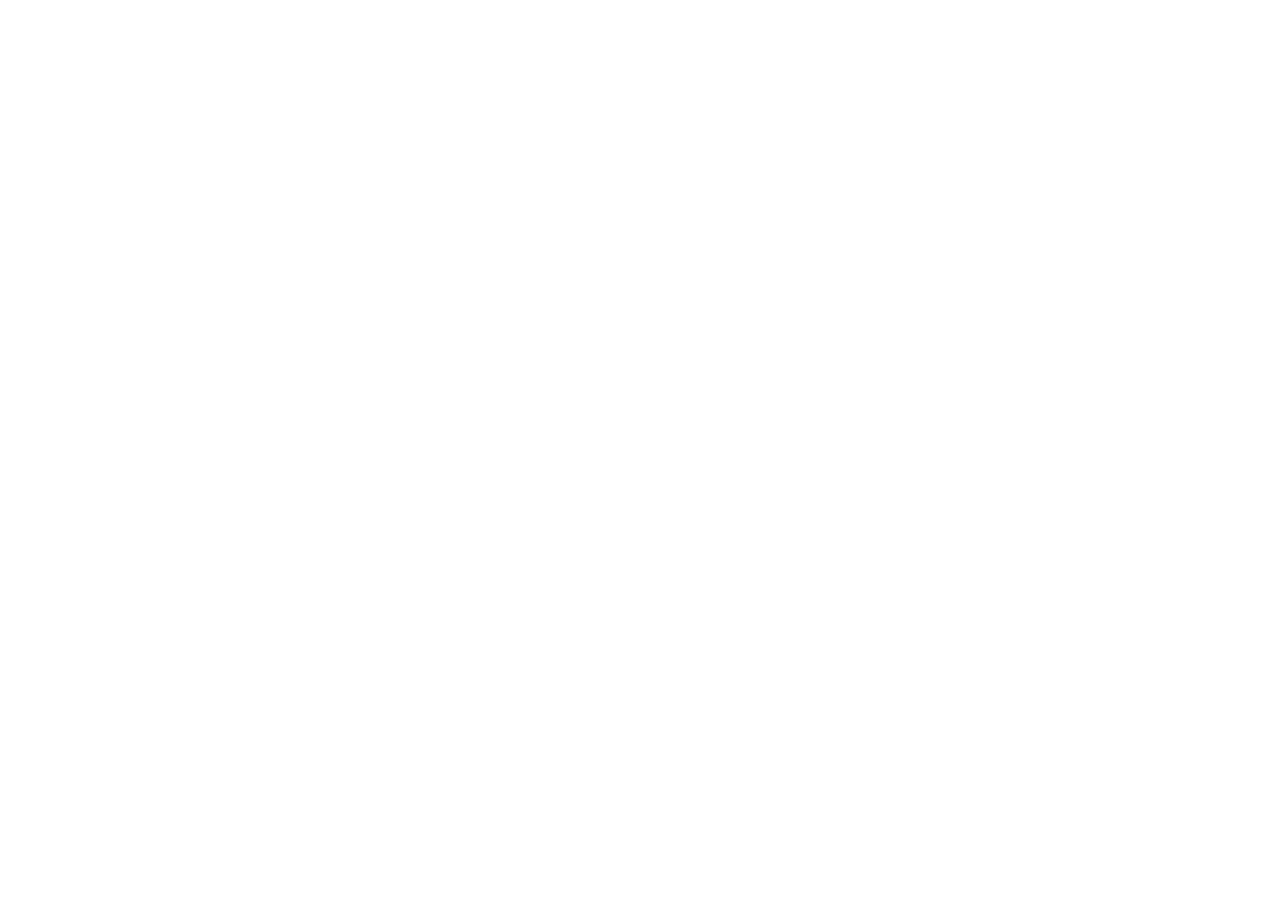
==== css/index.html @ 26b5e26f "pusheo" ====
<!DOCTYPE html>
<html lang="en">
<head>
  <meta charset="UTF-8">
  <meta http-equiv="X-UA-Compatible" content="IE=edge">
  <meta name="viewport" content="width=device-width, initial-scale=1.0">
  <title>Document</title>
  <link rel="stylesheet" href="/css/styles.css">
  <link href="https://cdn.jsdelivr.net/npm/bootstrap@5.0.1/dist/css/bootstrap.min.css" rel="stylesheet"
    integrity="sha384-+0n0xVW2eSR5OomGNYDnhzAbDsOXxcvSN1TPprVMTNDbiYZCxYbOOl7+AMvyTG2x" crossorigin="anonymous">
  <link rel="stylesheet" href="https://cdnjs.cloudflare.com/ajax/libs/font-awesome/5.15.3/css/all.min.css"
    integrity="sha512-iBBXm8fW90+nuLcSKlbmrPcLa0OT92xO1BIsZ+ywDWZCvqsWgccV3gFoRBv0z+8dLJgyAHIhR35VZc2oM/gI1w=="
    crossorigin="anonymous" referrerpolicy="no-referrer" />
  <link rel="preconnect" href="https://fonts.gstatic.com">
  <link href="https://fonts.googleapis.com/css2?family=Lobster&display=swap" rel="stylesheet">
</head>
<body>

</body>
</html>
---- css/styles.css ----
body {
  background-color: #fff !important;
}
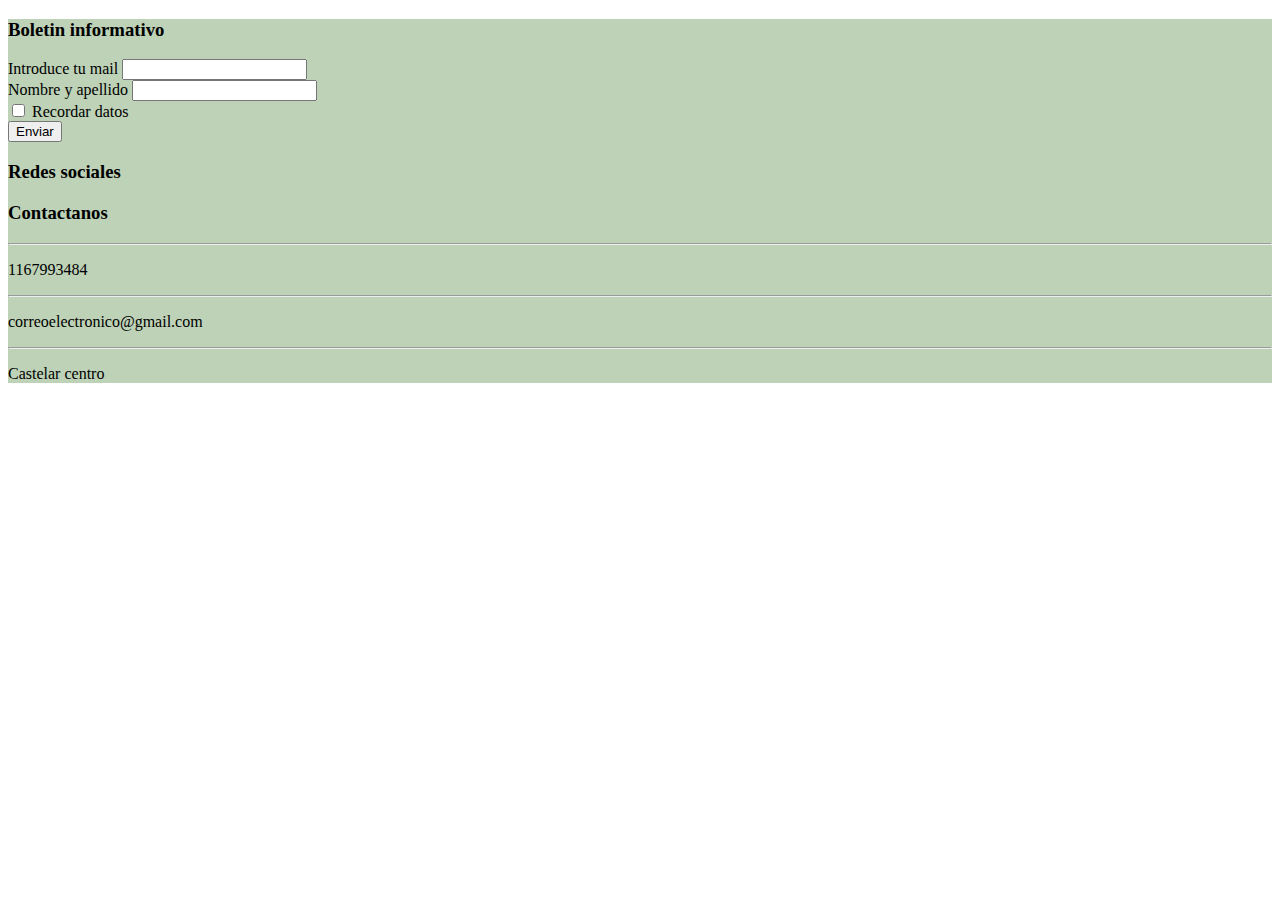
==== commit be522a11: "subida del footer" ====
--- a/css/index.html
+++ b/css/index.html
@@ -5,7 +5,7 @@
   <meta http-equiv="X-UA-Compatible" content="IE=edge">
   <meta name="viewport" content="width=device-width, initial-scale=1.0">
   <title>Document</title>
-  <link rel="stylesheet" href="/css/styles.css">
+  <link rel="stylesheet" href="styles.css">
   <link href="https://cdn.jsdelivr.net/npm/bootstrap@5.0.1/dist/css/bootstrap.min.css" rel="stylesheet"
     integrity="sha384-+0n0xVW2eSR5OomGNYDnhzAbDsOXxcvSN1TPprVMTNDbiYZCxYbOOl7+AMvyTG2x" crossorigin="anonymous">
   <link rel="stylesheet" href="https://cdnjs.cloudflare.com/ajax/libs/font-awesome/5.15.3/css/all.min.css"
@@ -15,6 +15,56 @@
   <link href="https://fonts.googleapis.com/css2?family=Lobster&display=swap" rel="stylesheet">
 </head>
 <body>
-
+  <!--arranca la footer-->
+ 
+  <footer id="footer">
+    <div class="container ">
+      <div class="row ">
+        <div class="col-12 col-lg-3">
+          <h3>Boletin informativo</h3>
+          <form>
+            <div class="mb-3">
+              <label for="exampleInputEmail1" class="form-label">Introduce tu mail</label>
+              <input type="email" class="form-control" id="exampleInputEmail1" aria-describedby="emailHelp">
+              <div id="emailHelp" class="form-text"></div>
+            </div>
+            <div class="mb-3">
+              <label for="exampleInputPassword1" class="form-label">Nombre y apellido</label>
+              <input type="password" class="form-control" id="exampleInputPassword1">
+            </div>
+            <div class="mb-3 form-check">
+              <input type="checkbox" class="form-check-input" id="exampleCheck1">
+              <label class="form-check-label" for="exampleCheck1">Recordar datos</label>
+            </div>
+            <button type="submit" class="btn btn-primary">Enviar</button>
+          </form>
+        </div>
+        <div class="col-12 col-lg-6 ">         
+          <h3 class="d-flex justify-content-center">Redes sociales</h3>
+            <div class="d-flex justify-content-center m-5">
+              <a href="linkdeig" target="blank">
+                <i class="fab fa-instagram m-3"></i>
+              </a> 
+              <a href="linkdeig" target="blank">
+                <i class="fab fa-facebook m-3"></i>
+              </a> 
+              <a href="linkdeig" target="blank">
+                <i class="fab fa-twitter m-3"></i>
+              </a>
+            </div>
+        </div>
+        <div class="col-12 col-lg-3">
+          <h3 class="d-flex justify-content-center">Contactanos</h3>
+          <hr>
+          <p>1167993484</p> 
+          <hr>
+          <p>correoelectronico@gmail.com</p>      
+          <hr>
+          <p>Castelar centro</p>
+        </div>
+        
+      </div>
+    </div>
+  </footer>
 </body>
 </html>--- a/css/styles.css
+++ b/css/styles.css
@@ -1,3 +1,7 @@
 body {
   background-color: #fff !important;
+}
+
+#footer {
+  background-color: #BDD2B6 !important;
 }